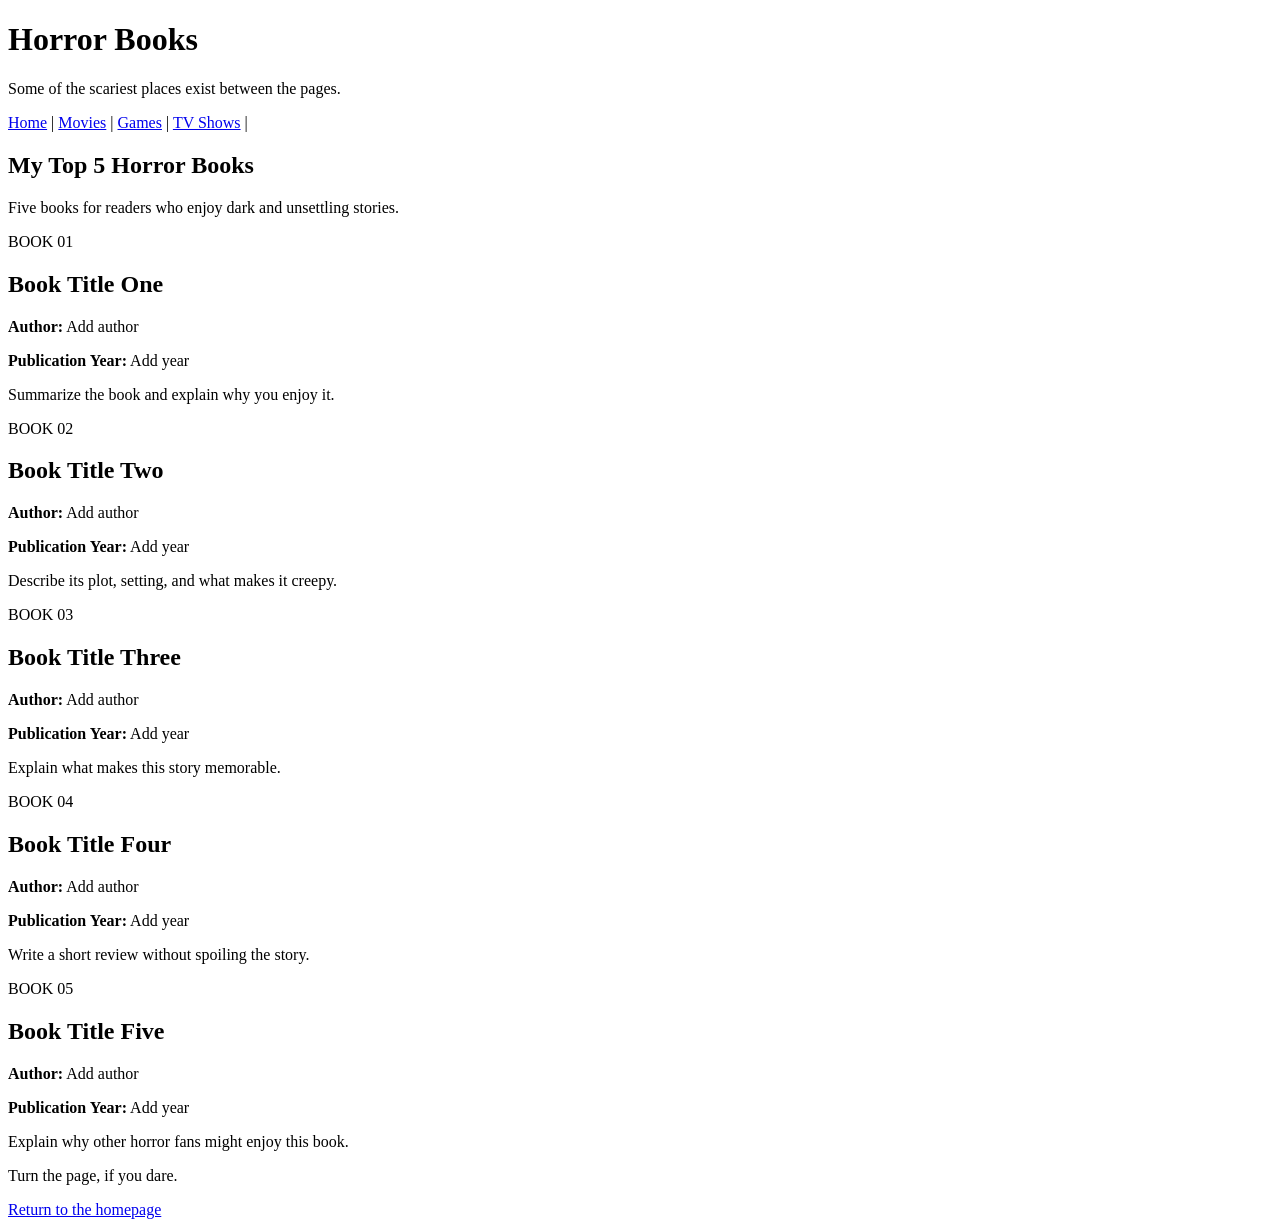
==== books.html @ d281d805 "Add files via upload" ====
<!DOCTYPE html>
<html lang="en">
<head>
    <meta charset="UTF-8">
    <meta name="viewport" content="width=device-width, initial-scale=1.0">
    <title>Horror Books</title>
    <link rel="stylesheet" href="Project.css">
</head>
<body>
    <header class="site-header">
        <h1>Horror Books</h1>
        <p>Some of the scariest places exist between the pages.</p>
        <nav>
            <a href="index.html">Home</a> |
            <a href="movies.html">Movies</a> |
            <a href="games.html">Games</a> |
            <a href="shows.html">TV Shows</a> |
        </nav>
    </header>

    <main class="content-page">
        <section class="page-intro">
            <h1>My Top 5 Horror Books</h1>
            <p>Five books for readers who enjoy dark and unsettling stories.</p>
        </section>

        <div class="entry-section">
            <article class="entry-card">
                <p class="entry-number">BOOK 01</p>
                <h2>Book Title One</h2>
                <p><strong>Author:</strong> Add author</p>
                <p><strong>Publication Year:</strong> Add year</p>
                <p>Summarize the book and explain why you enjoy it.</p>
            </article>

            <article class="entry-card">
                <p class="entry-number">BOOK 02</p>
                <h2>Book Title Two</h2>
                <p><strong>Author:</strong> Add author</p>
                <p><strong>Publication Year:</strong> Add year</p>
                <p>Describe its plot, setting, and what makes it creepy.</p>
            </article>

            <article class="entry-card">
                <p class="entry-number">BOOK 03</p>
                <h2>Book Title Three</h2>
                <p><strong>Author:</strong> Add author</p>
                <p><strong>Publication Year:</strong> Add year</p>
                <p>Explain what makes this story memorable.</p>
            </article>

            <article class="entry-card">
                <p class="entry-number">BOOK 04</p>
                <h2>Book Title Four</h2>
                <p><strong>Author:</strong> Add author</p>
                <p><strong>Publication Year:</strong> Add year</p>
                <p>Write a short review without spoiling the story.</p>
            </article>

            <article class="entry-card">
                <p class="entry-number">BOOK 05</p>
                <h2>Book Title Five</h2>
                <p><strong>Author:</strong> Add author</p>
                <p><strong>Publication Year:</strong> Add year</p>
                <p>Explain why other horror fans might enjoy this book.</p>
            </article>
        </div>
    </main>

    <footer class="site-footer">
        <p>Turn the page, if you dare.</p>
        <a href="index.html">Return to the homepage</a>
    </footer>
</body>
</html>
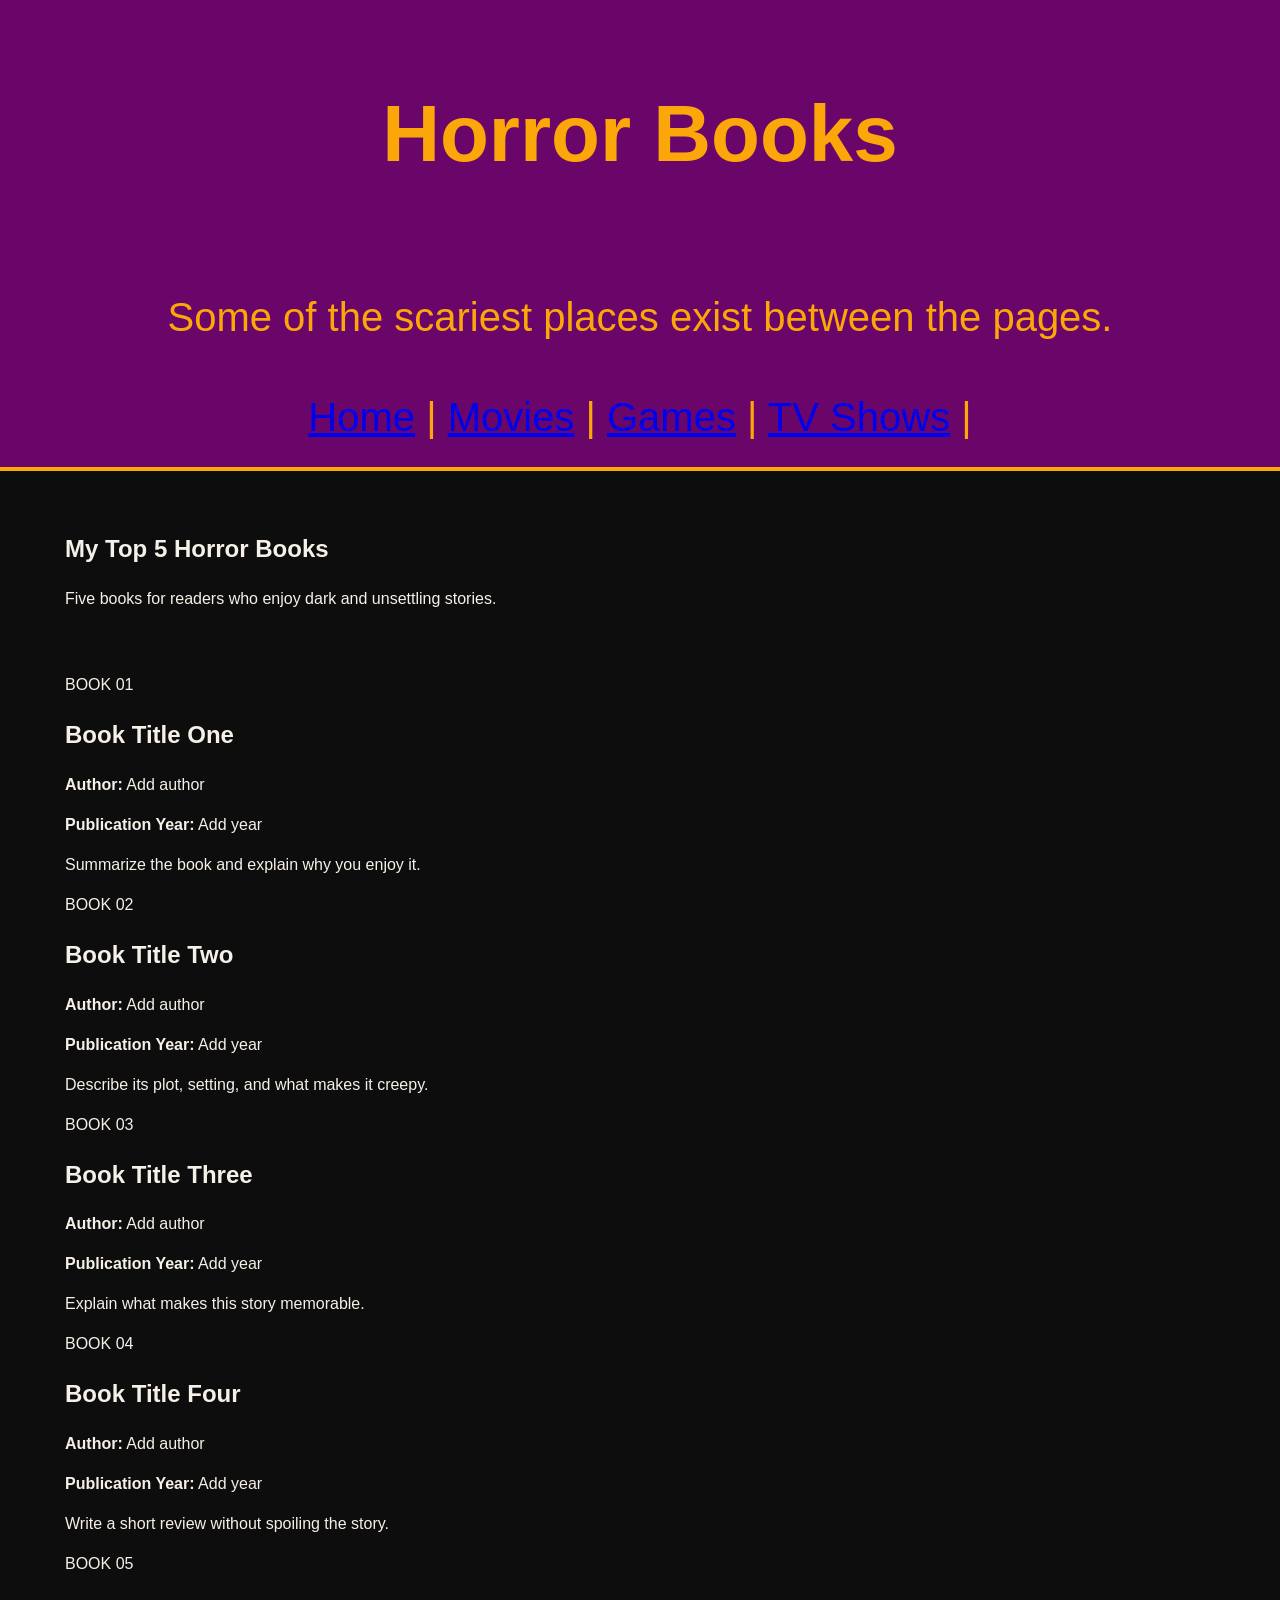
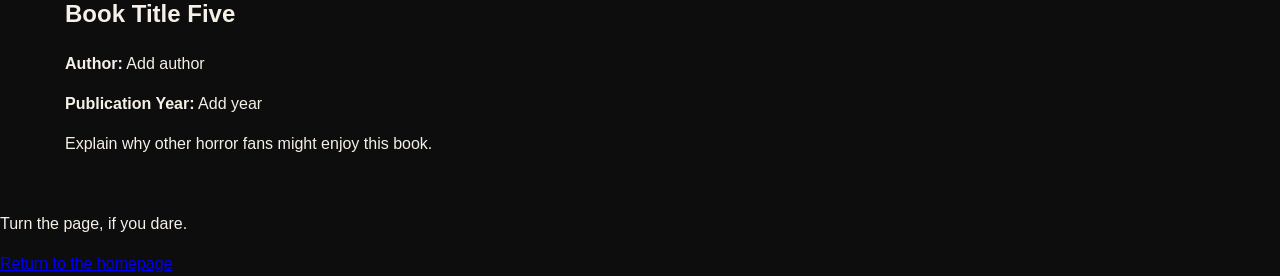
==== commit 3425dee0: "Fix HTML structure and update stylesheet path" ====
--- a/books.html
+++ b/books.html
@@ -4,7 +4,7 @@
     <meta charset="UTF-8">
     <meta name="viewport" content="width=device-width, initial-scale=1.0">
     <title>Horror Books</title>
-    <link rel="stylesheet" href="Project.css">
+    <link rel="stylesheet" href="CSS/Project.css">
 </head>
 <body>
     <header class="site-header">
@@ -72,4 +72,4 @@
         <a href="index.html">Return to the homepage</a>
     </footer>
 </body>
-</html>+</html>
--- a/CSS/Project.css
+++ b/CSS/Project.css
@@ -0,0 +1,98 @@
+body {
+    margin: 0;
+    background-color: rgb(14, 13, 13);
+    color: rgb(245, 240, 232);
+    font-family: Arial, sans-serif;
+    line-height: 1.5;
+    width: 100vw;
+    height: 100vh;
+}
+
+header {
+    display: flex;
+    flex-direction: column;
+    align-items: center;
+    justify-content: center;
+    text-align: center;
+    background-color: rgb(106, 5, 106);
+    color: rgb(252, 167, 9);
+    padding: 20px;
+    border-bottom: 4px solid rgb(252, 167, 9);
+    font-size: 40px;
+}
+
+main {
+    display: flex;
+    flex-direction: column;
+    align-items: stretch;
+    gap: 30px;
+    margin: 40px auto;
+    padding: 0px 25px;
+    width: 100%;
+    box-sizing: border-box;
+    max-width: 1200px;
+}
+
+.intro {
+    display: flex;
+    flex-direction: column;
+    align-items: center;
+    box-sizing: border-box;
+    text-align: center;
+    background-color: rgb(38, 40, 39);
+    padding: 25px;
+    border: 2px solid rgb(255, 117, 24);
+    border-radius: 8px;
+    width: 100%;
+}
+
+.intro h2 {
+    color: orange;
+}
+
+.intro p {
+    max-width: 700px;
+    margin: 0;
+}
+
+.horror-collection {
+    box-sizing: border-box;
+    text-align: center;
+    display: flex;
+    flex-direction: column;
+    width: 100%;
+}
+
+.horror-sections {
+    display: flex;
+    flex-direction: row;
+    flex-wrap: wrap;
+    justify-content: center;
+    align-items: stretch;
+    gap: 20px;
+}
+
+.horror-section {
+    display: flex;
+    flex-direction: column;
+    align-items: center;
+    box-sizing: border-box;
+    padding: 25px;
+    background-color: rgb(38, 38, 38);
+    border: 2px solid rgb(255, 117, 24);
+    border-radius: 8px;
+    min-width: 550px;
+}
+
+.horror-section a {
+    padding: 10px;
+    background-color: rgb(90, 25, 35);
+    color: rgb(225, 255, 255);
+    text-decoration: none;
+    border-radius: 8px;
+}
+
+.horror-section a:hover {
+    background-color: rgb(154, 35, 47);
+    text-decoration: underline;
+}
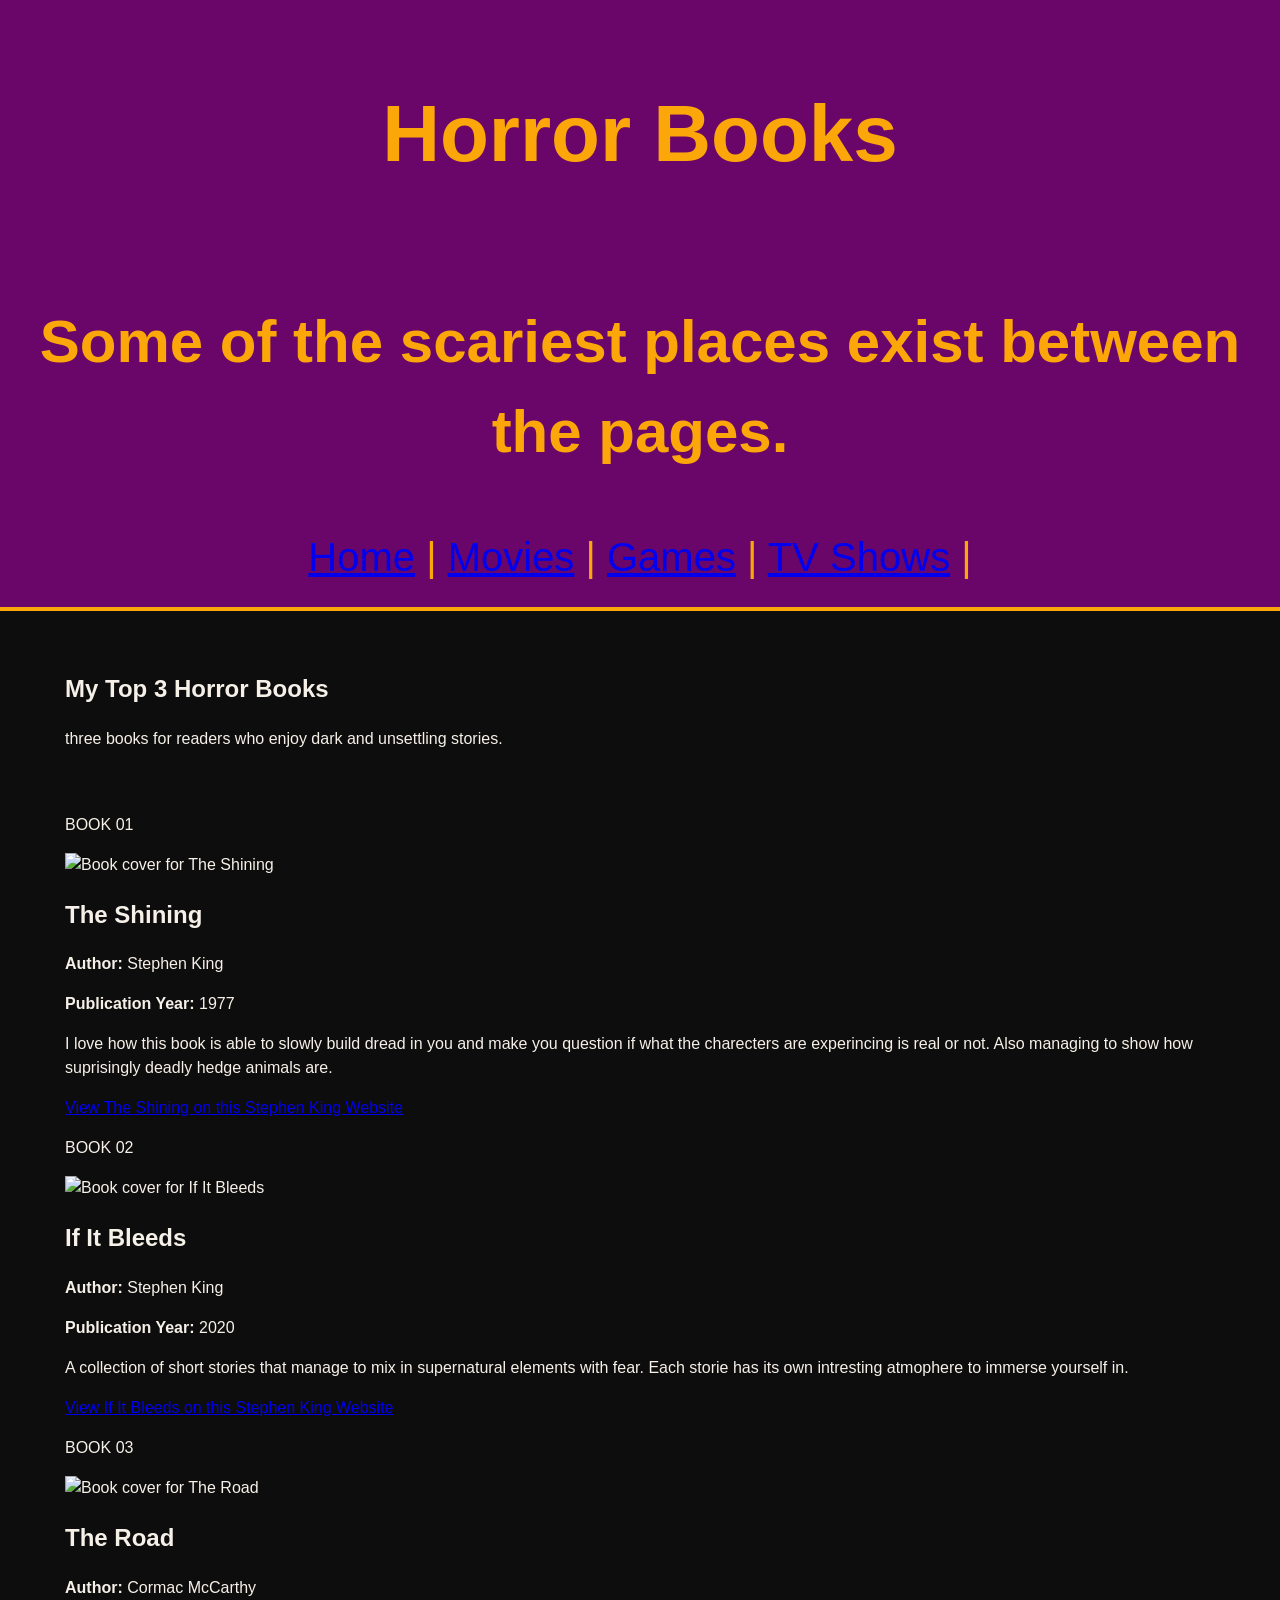
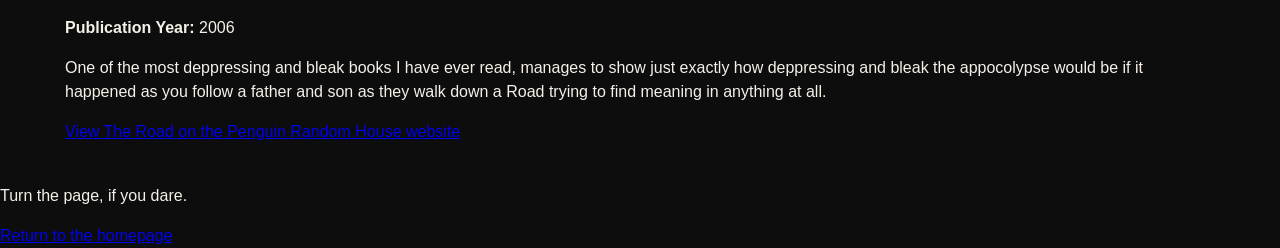
==== commit 78205167: "Add files via upload" ====
--- a/books.html
+++ b/books.html
@@ -6,10 +6,12 @@
     <title>Horror Books</title>
     <link rel="stylesheet" href="CSS/Project.css">
 </head>
-<body>
+<body class="books-page">
+    <!-- This is the header of my website for the horror books section -->
+
     <header class="site-header">
         <h1>Horror Books</h1>
-        <p>Some of the scariest places exist between the pages.</p>
+        <h2>Some of the scariest places exist between the pages.</h2>
         <nav>
             <a href="index.html">Home</a> |
             <a href="movies.html">Movies</a> |
@@ -20,56 +22,62 @@
 
     <main class="content-page">
         <section class="page-intro">
-            <h1>My Top 5 Horror Books</h1>
-            <p>Five books for readers who enjoy dark and unsettling stories.</p>
+            <h1>My Top 3 Horror Books</h1>
+            <p>three books for readers who enjoy dark and unsettling stories.</p>
         </section>
-
+        <!-- These are the 4 card's that have all the information about my top 3 favorite books -->
         <div class="entry-section">
             <article class="entry-card">
                 <p class="entry-number">BOOK 01</p>
-                <h2>Book Title One</h2>
-                <p><strong>Author:</strong> Add author</p>
-                <p><strong>Publication Year:</strong> Add year</p>
-                <p>Summarize the book and explain why you enjoy it.</p>
+                <img class="entry-image" src="images/The Shining.jpg" alt="Book cover for The Shining">
+                <h2>The Shining</h2>
+                <p><strong>Author:</strong> Stephen King</p>
+                <p><strong>Publication Year:</strong> 1977</p>
+                <p>I love how this book is able to slowly build dread in you and make 
+                   you question if what the charecters are experincing is real or not. 
+                   Also managing to show how suprisingly deadly hedge animals are. 
+                </p>
+                <a href="https://stephenking.com/works/novel/shining.html">
+                View The Shining on this Stephen King Website
+                </a>
             </article>
 
             <article class="entry-card">
                 <p class="entry-number">BOOK 02</p>
-                <h2>Book Title Two</h2>
-                <p><strong>Author:</strong> Add author</p>
-                <p><strong>Publication Year:</strong> Add year</p>
-                <p>Describe its plot, setting, and what makes it creepy.</p>
+                <img class="entry-image" src="images/If It Bleeds.png" alt="Book cover for If It Bleeds">
+                <h2>If It Bleeds</h2>
+                <p><strong>Author:</strong> Stephen King</p>
+                <p><strong>Publication Year:</strong> 2020</p>
+                <p>A collection of short stories that manage to mix in supernatural elements
+                   with fear. Each storie has its own intresting atmophere to immerse yourself
+                   in. 
+                </p>
+                <a href="https://stephenking.com/works/collection/if-it-bleeds.html">
+                View If It Bleeds on this Stephen King Website
+                </a>
             </article>
 
             <article class="entry-card">
                 <p class="entry-number">BOOK 03</p>
-                <h2>Book Title Three</h2>
-                <p><strong>Author:</strong> Add author</p>
-                <p><strong>Publication Year:</strong> Add year</p>
-                <p>Explain what makes this story memorable.</p>
-            </article>
-
-            <article class="entry-card">
-                <p class="entry-number">BOOK 04</p>
-                <h2>Book Title Four</h2>
-                <p><strong>Author:</strong> Add author</p>
-                <p><strong>Publication Year:</strong> Add year</p>
-                <p>Write a short review without spoiling the story.</p>
-            </article>
-
-            <article class="entry-card">
-                <p class="entry-number">BOOK 05</p>
-                <h2>Book Title Five</h2>
-                <p><strong>Author:</strong> Add author</p>
-                <p><strong>Publication Year:</strong> Add year</p>
-                <p>Explain why other horror fans might enjoy this book.</p>
+                <img class="entry-image" src="images/The Road.jpg" alt="Book cover for The Road">
+                <h2>The Road</h2>
+                <p><strong>Author:</strong> Cormac McCarthy</p>
+                <p><strong>Publication Year:</strong> 2006</p>
+                <p>One of the most deppressing and bleak books I have ever read, manages to show 
+                   just exactly how deppressing and bleak the appocolypse would be if it happened
+                   as you follow a father and son as they walk down a Road trying to find meaning 
+                   in anything at all. 
+                </p>
+                <a href="https://www.penguinrandomhouse.com/books/110490/the-road-by-cormac-mccarthy/">
+                View The Road on the Penguin Random House website
+                </a>
             </article>
         </div>
     </main>
-
+    <!-- This is the footer of my website for the horror books section -->
     <footer class="site-footer">
         <p>Turn the page, if you dare.</p>
         <a href="index.html">Return to the homepage</a>
     </footer>
 </body>
-</html>
+</html>
